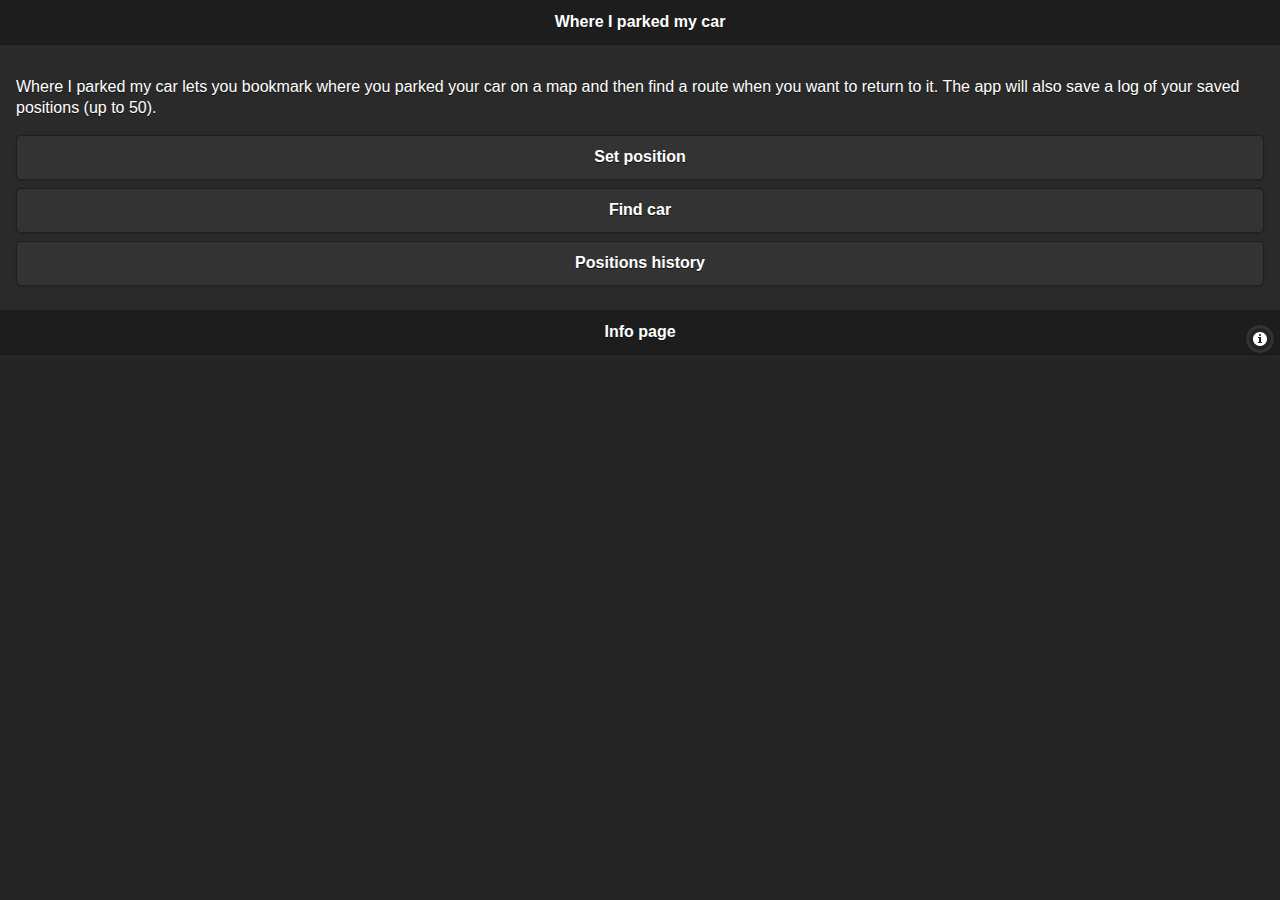
==== index.html @ 94d9e8be "Initial commit." ====
<!DOCTYPE html>
<html>
  <head>
     <meta charset="UTF-8" />
     <meta name="viewport" content="width=device-width, initial-scale=1">
     <title>loction-tracker</title>
     <link rel="stylesheet" href="css/jquery.mobile-1.4.5.min.css" type="text/css" media="all" />
     <link rel="stylesheet" href="css/style.css" type="text/css" media="all" />
     <script src="js/jquery-1.11.2.min.js"></script>
     <script src="js/jquery.mobile.config.js"></script>
     <script src="js/jquery.mobile-1.4.5.min.js"></script>
     <script src="js/cordova-3.4.0.js"></script>
     <script src="http://maps.google.com/maps/api/js?sensor=true"></script>
     <script src="js/functions.js"></script>
     <script src="js/maps.js"></script>
     <script src="js/positions.js"></script>
     <script>
        $(document).one('deviceready', initApplication);
     </script>
  </head>
  <body>
     <div id="welcome-page" data-role="page">
        <header data-role="header">
           <h1>Where I parked my car</h1>
        </header>
        <div id="content" data-role="content">
           <p>
              Where I parked my car lets you bookmark where you parked your car on a map
              and then find a route when you want to return to it. The app will also
              save a log of your saved positions (up to 50).
           </p>
           <a href="map.html?requestType=set" id="set-car-position" data-role="button">Set position</a>
           <a href="map.html?requestType=get" id="find-car" data-role="button">Find car</a>
           <a href="positions.html" id="positions-history" data-role="button">Positions history</a>
        </div>
        <footer data-role="footer">
           <h3>Info page</h3>
           <a href="info.html" data-icon="info" data-iconpos="notext" class="ui-btn-right">Credits</a>
        </footer>
     </div>
  </body>
</html>
---- css/style.css ----
.ui-header .ui-title,
.ui-footer .ui-title,
.ui-btn-inner *
{
   white-space: normal !important;
}
 
.photo
{
   display: block;
   margin: 0px auto;
}
 
dl.informations dt
{
   font-weight: bold;
}
 
#map
{
   width: 100%;
   height: 600px;
}
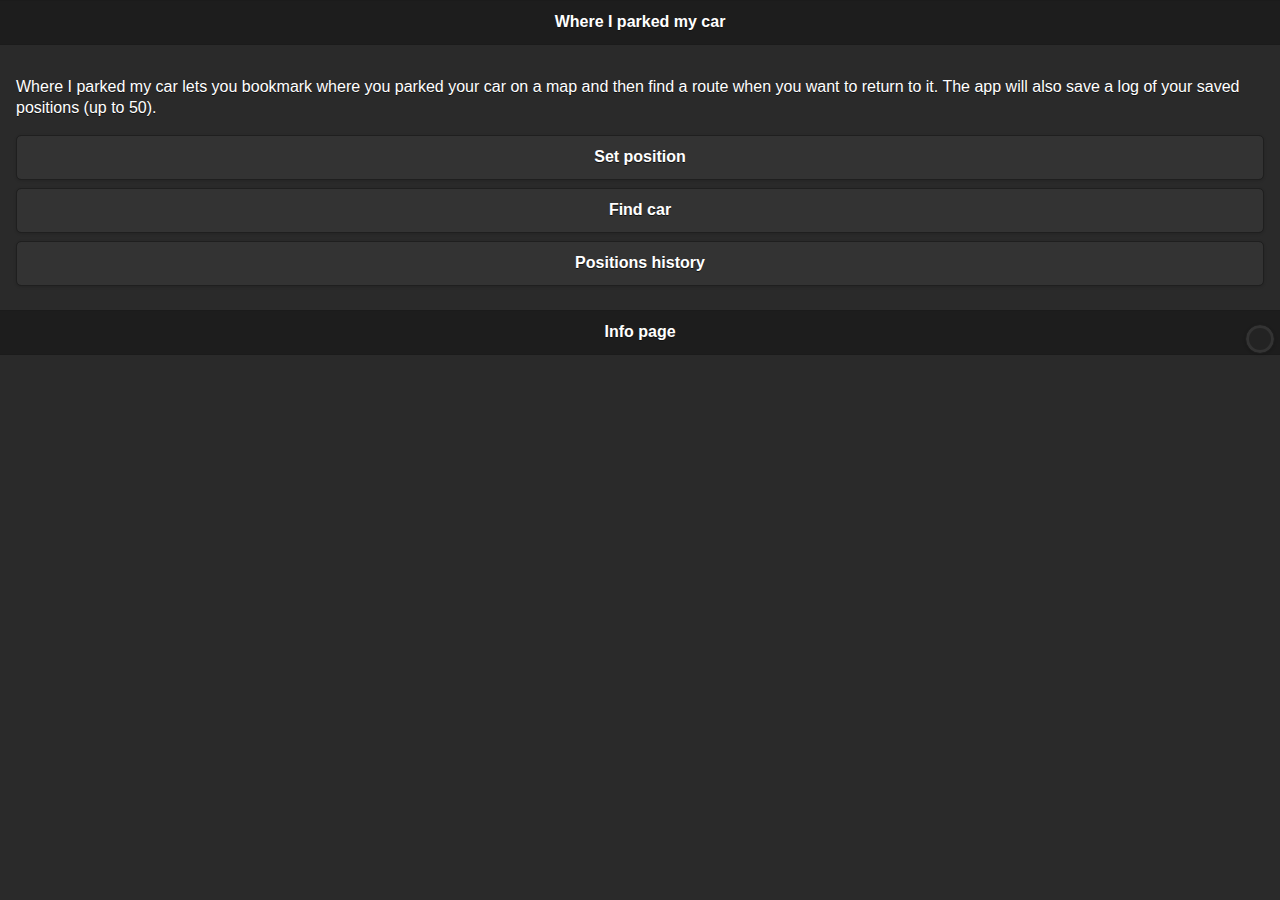
==== commit 008baad1: "Legacy scripts implementation." ====
--- a/index.html
+++ b/index.html
@@ -6,10 +6,16 @@
      <title>loction-tracker</title>
      <link rel="stylesheet" href="css/jquery.mobile-1.4.5.min.css" type="text/css" media="all" />
      <link rel="stylesheet" href="css/style.css" type="text/css" media="all" />
-     <script src="js/jquery-1.11.2.min.js"></script>
+     <!--<script src="js/jquery-1.11.2.min.js"></script>-->
+     <!--<script src="js/jquery.mobile.config.js"></script>-->
+     <!--<script src="js/jquery.mobile-1.4.5.min.js"></script>-->
+     <!--<script src="js/cordova-3.4.0.js"></script>-->
+     
+     <script src="js/legacy/jquery-1.8.3.min.js"></script>      
      <script src="js/jquery.mobile.config.js"></script>
-     <script src="js/jquery.mobile-1.4.5.min.js"></script>
-     <script src="js/cordova-3.4.0.js"></script>
+     <script src="js/legacy/jquery.mobile-1.2.0.min.js"></script>          
+     <script src="js/legacy/cordova-2.0.0.js"></script>
+     
      <script src="http://maps.google.com/maps/api/js?sensor=true"></script>
      <script src="js/functions.js"></script>
      <script src="js/maps.js"></script>
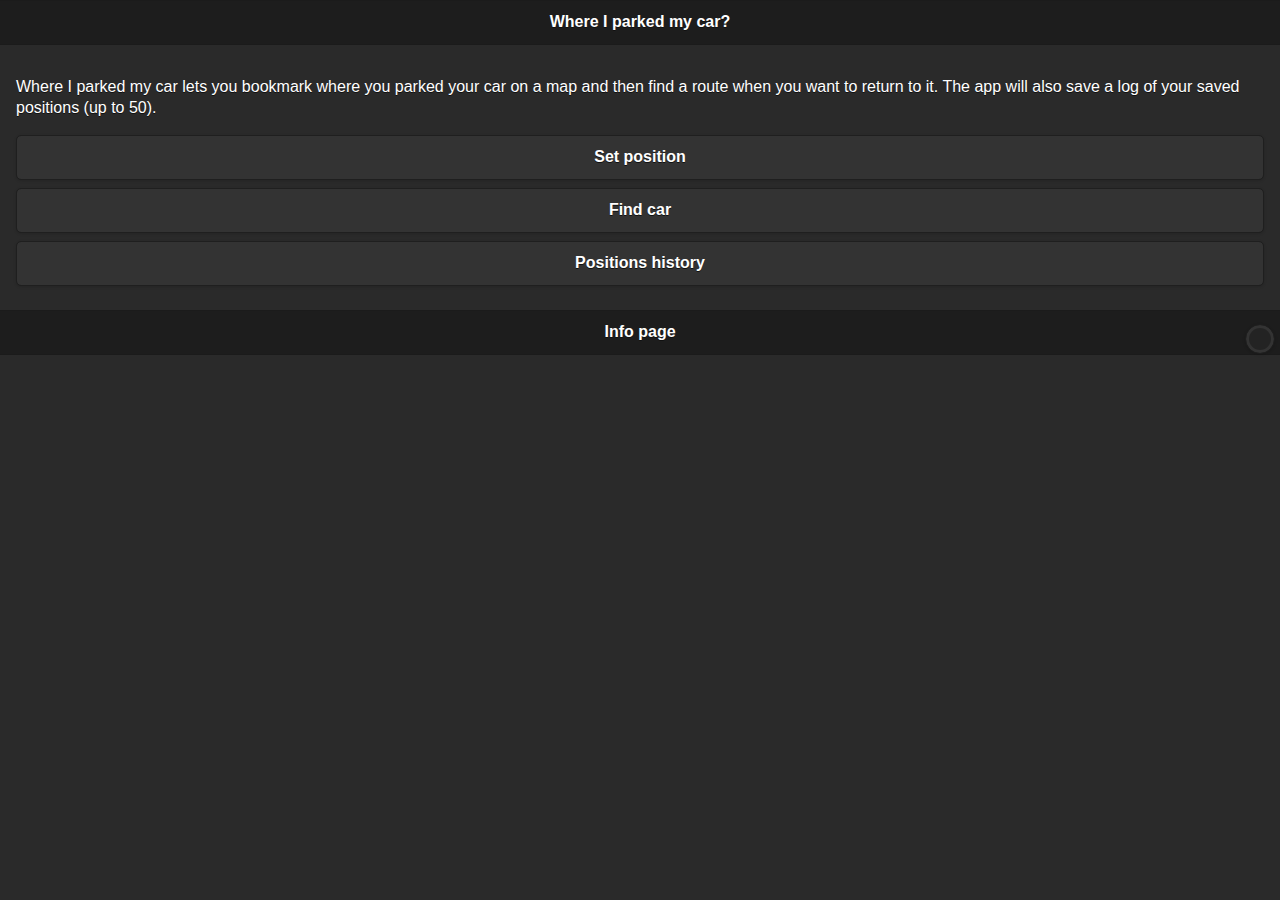
==== commit 9e6c0e7e: "Removing deprecated jQuery methods." ====
--- a/index.html
+++ b/index.html
@@ -27,7 +27,7 @@
   <body>
      <div id="welcome-page" data-role="page">
         <header data-role="header">
-           <h1>Where I parked my car</h1>
+           <h1>Where I parked my car?</h1>
         </header>
         <div id="content" data-role="content">
            <p>
